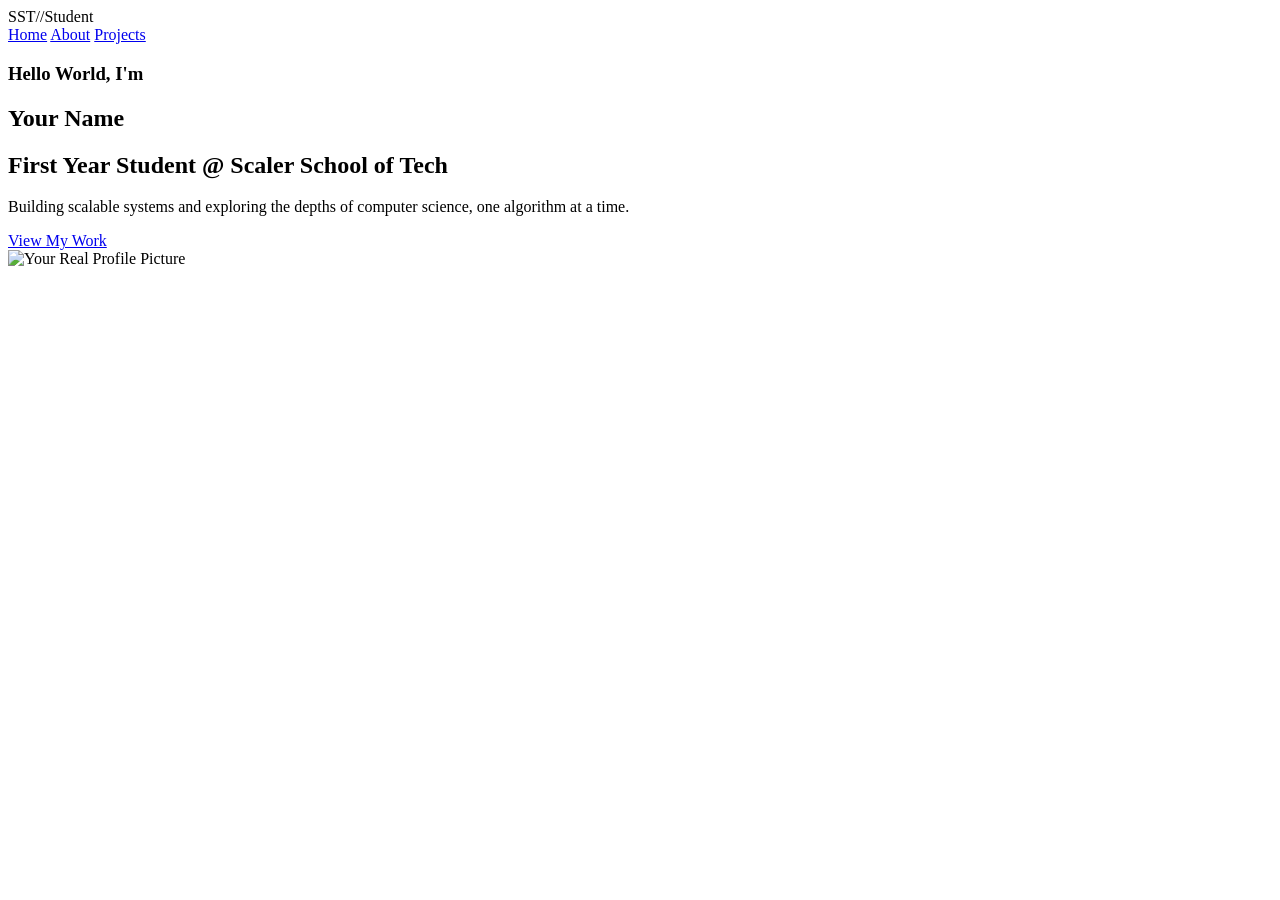
==== portfolio.html @ bccd1a0b "Rename portfolio to portfolio.html" ====
<!DOCTYPE html>
<html lang="en">
<head>
    <meta charset="UTF-8">
    <meta name="viewport" content="width=device-width, initial-scale=1.0">
    <title>My Tech Portfolio | SST</title>
    <link rel="stylesheet" href="style.css">
    <!-- Font for a clean, tech aesthetic -->
    <link href="https://googleapis.com" rel="stylesheet">
</head>
<body>

    <!-- Header / Navbar -->
    <header class="navbar">
        <div class="logo">SST<span>//</span>Student</div>
        <nav>
            <a href="#hero">Home</a>
            <a href="#about">About</a>
            <a href="#projects">Projects</a>
        </nav>
    </header>

    <!-- Hero Section -->
    <section id="hero" class="hero-section">
        <div class="hero-content">
            <h3>Hello World, I'm</h3>
            <h1 class="neon-text">Your Name</h1>
            <h2 class="typing-animation">First Year Student @ Scaler School of Tech</h2>
            <p>Building scalable systems and exploring the depths of computer science, one algorithm at a time.</p>
            <a href="#projects" class="btn-neon">View My Work</a>
        </div>
        
        <!-- Image Container for your real picture -->
        <div class="hero-image-wrapper">
            <div class="image-glow-effect">
                <!-- Replace 'your-profile.jpg' with your real picture filename -->
                <img src="your-profile.jpg" alt="Your Real Profile Picture" class="profile-img">
            </div>
        </div>
    </section>

</body>
</html>
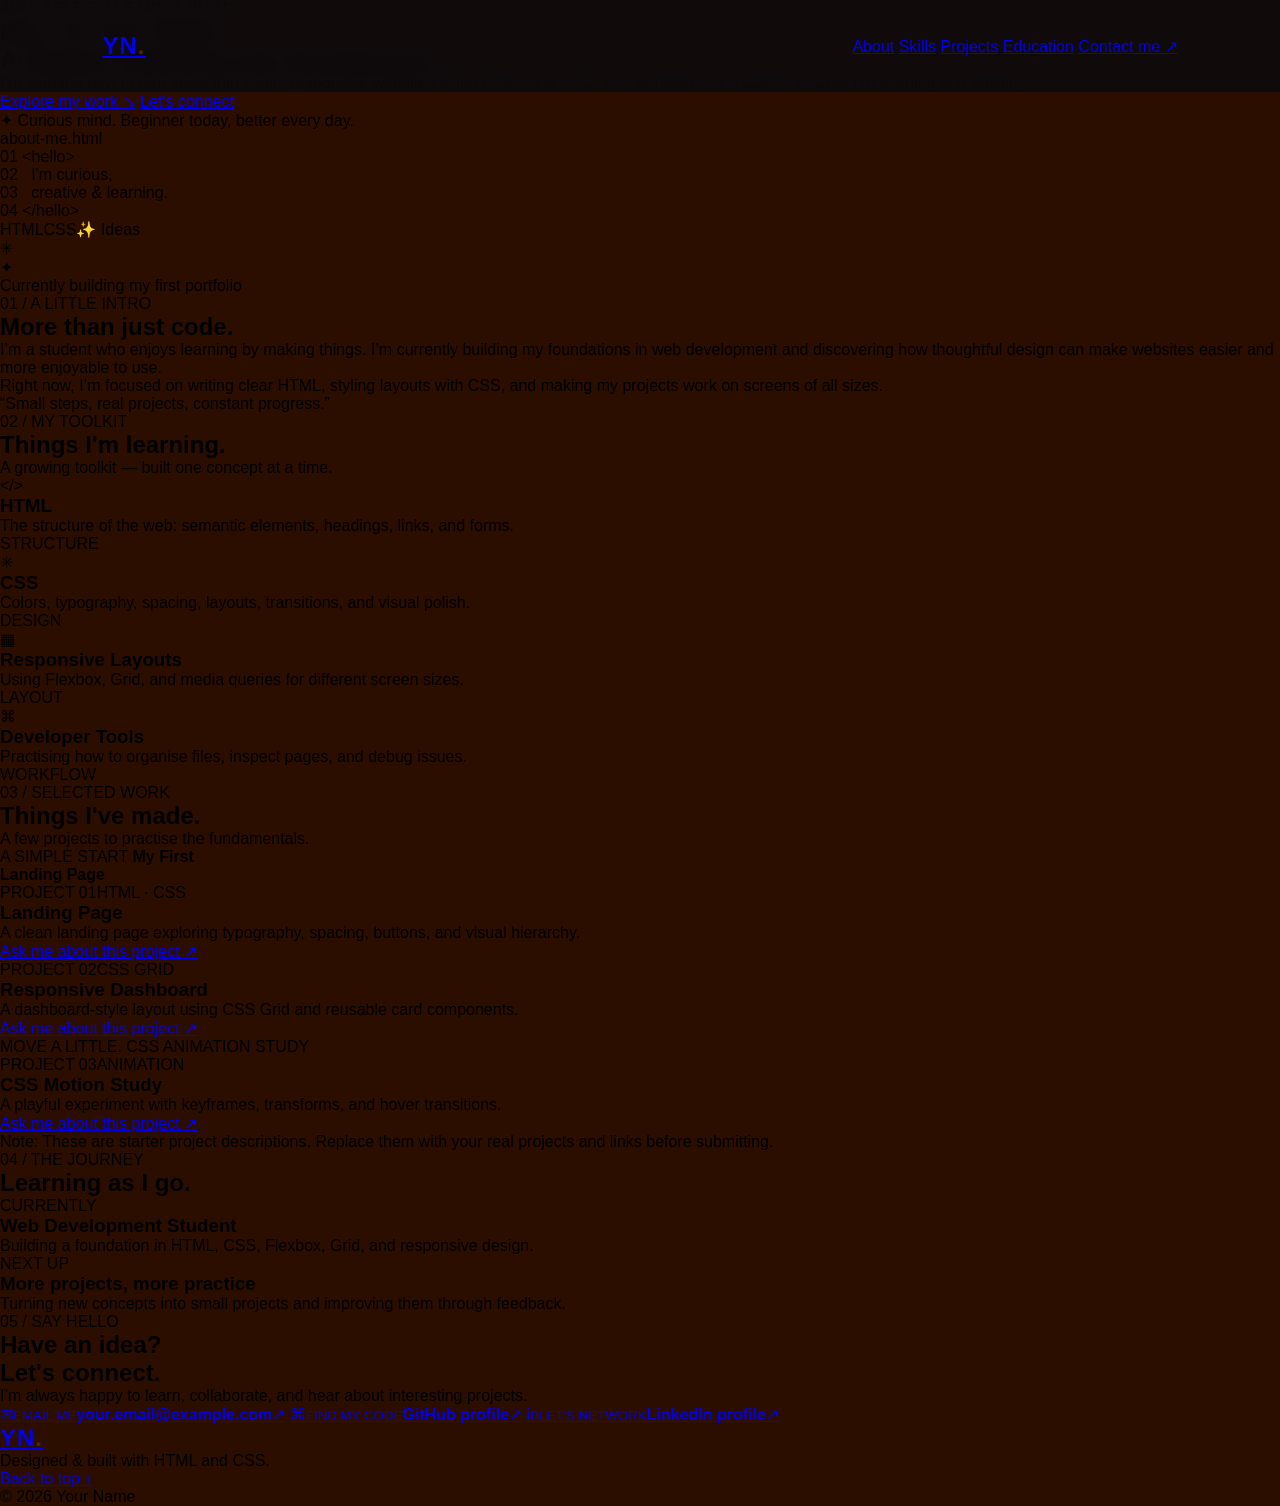
==== commit 718c0ad8: "Update portfolio.html" ====
--- a/portfolio.html
+++ b/portfolio.html
@@ -1,43 +1,224 @@
 <!DOCTYPE html>
 <html lang="en">
 <head>
-    <meta charset="UTF-8">
-    <meta name="viewport" content="width=device-width, initial-scale=1.0">
-    <title>My Tech Portfolio | SST</title>
-    <link rel="stylesheet" href="style.css">
-    <!-- Font for a clean, tech aesthetic -->
-    <link href="https://googleapis.com" rel="stylesheet">
+  <meta charset="UTF-8">
+  <meta name="viewport" content="width=device-width, initial-scale=1.0">
+  <meta name="description" content="Personal portfolio of a web development student.">
+  <title>Your Name | Portfolio</title>
+  <link rel="stylesheet" href="portfolio.css">
 </head>
 <body>
-
-    <!-- Header / Navbar -->
-    <header class="navbar">
-        <div class="logo">SST<span>//</span>Student</div>
-        <nav>
-            <a href="#hero">Home</a>
-            <a href="#about">About</a>
-            <a href="#projects">Projects</a>
-        </nav>
-    </header>
-
-    <!-- Hero Section -->
-    <section id="hero" class="hero-section">
-        <div class="hero-content">
-            <h3>Hello World, I'm</h3>
-            <h1 class="neon-text">Your Name</h1>
-            <h2 class="typing-animation">First Year Student @ Scaler School of Tech</h2>
-            <p>Building scalable systems and exploring the depths of computer science, one algorithm at a time.</p>
-            <a href="#projects" class="btn-neon">View My Work</a>
-        </div>
-        
-        <!-- Image Container for your real picture -->
-        <div class="hero-image-wrapper">
-            <div class="image-glow-effect">
-                <!-- Replace 'your-profile.jpg' with your real picture filename -->
-                <img src="your-profile.jpg" alt="Your Real Profile Picture" class="profile-img">
+  <header class="site-header">
+    <nav class="navbar container" aria-label="Main navigation">
+      <a class="logo" href="#home">YN<span>.</span></a>
+      <div class="nav-links">
+        <a href="#about">About</a>
+        <a href="#skills">Skills</a>
+        <a href="#projects">Projects</a>
+        <a href="#education">Education</a>
+        <a class="nav-cta" href="#contact">Contact me ↗</a>
+      </div>
+    </nav>
+  </header>
+
+  <main>
+    <section class="hero container" id="home">
+      <div class="hero-copy">
+        <p class="eyebrow"><span class="status-dot"></span> AVAILABLE TO LEARN & BUILD</p>
+        <h1>Hey, I'm <span class="gradient-text">Your Name.</span></h1>
+        <h2>A student exploring <span class="accent">web development</span>.</h2>
+        <p class="hero-description">
+          I’m learning how to turn ideas into clean, responsive websites using HTML and CSS.
+          This portfolio is a snapshot of what I’m learning and building.
+        </p>
+        <div class="hero-actions">
+          <a class="button button-primary" href="#projects">Explore my work <span>↘</span></a>
+          <a class="button button-secondary" href="#contact">Let's connect</a>
+        </div>
+        <div class="hero-note"><span>✦</span> Curious mind. Beginner today, better every day.</div>
+      </div>
+
+      <div class="hero-art" aria-label="Decorative code card">
+        <div class="orbit orbit-one"></div>
+        <div class="orbit orbit-two"></div>
+        <div class="profile-card">
+          <div class="window-bar"><span></span><span></span><span></span><p>about-me.html</p></div>
+          <div class="code-content">
+            <p><span class="code-muted">01</span> <span class="code-purple">&lt;hello&gt;</span></p>
+            <p><span class="code-muted">02</span> &nbsp; I'm <span class="code-green">curious</span>,</p>
+            <p><span class="code-muted">03</span> &nbsp; creative &amp; learning.</p>
+            <p><span class="code-muted">04</span> <span class="code-purple">&lt;/hello&gt;</span></p>
+            <div class="code-divider"></div>
+            <div class="mini-tags"><span>HTML</span><span>CSS</span><span>✨ Ideas</span></div>
+          </div>
+          <div class="floating-star star-one">✳</div>
+          <div class="floating-star star-two">✦</div>
+        </div>
+        <div class="art-caption"><span class="caption-line"></span> Currently building my first portfolio</div>
+      </div>
+    </section>
+
+    <section class="section container" id="about">
+      <div class="section-heading">
+        <p class="eyebrow">01 / A LITTLE INTRO</p>
+        <h2>More than just <span class="gradient-text">code.</span></h2>
+      </div>
+      <div class="about-grid">
+        <div class="about-lead">
+          <p>I’m a student who enjoys learning by making things. I’m currently building my foundations in web development and discovering how thoughtful design can make websites easier and more enjoyable to use.</p>
+        </div>
+        <div class="about-detail">
+          <p>Right now, I’m focused on writing clear HTML, styling layouts with CSS, and making my projects work on screens of all sizes.</p>
+          <p class="quote">“Small steps, real projects, constant progress.”</p>
+        </div>
+      </div>
+    </section>
+
+    <section class="section skills-section" id="skills">
+      <div class="container">
+        <div class="section-heading">
+          <p class="eyebrow">02 / MY TOOLKIT</p>
+          <h2>Things I'm <span class="gradient-text">learning.</span></h2>
+          <p class="section-subtitle">A growing toolkit — built one concept at a time.</p>
+        </div>
+        <div class="skills-grid">
+          <article class="skill-card">
+            <div class="skill-icon html-icon">&lt;/&gt;</div>
+            <h3>HTML</h3>
+            <p>The structure of the web: semantic elements, headings, links, and forms.</p>
+            <span class="skill-label">STRUCTURE</span>
+          </article>
+          <article class="skill-card">
+            <div class="skill-icon css-icon">✳</div>
+            <h3>CSS</h3>
+            <p>Colors, typography, spacing, layouts, transitions, and visual polish.</p>
+            <span class="skill-label">DESIGN</span>
+          </article>
+          <article class="skill-card">
+            <div class="skill-icon layout-icon">▦</div>
+            <h3>Responsive Layouts</h3>
+            <p>Using Flexbox, Grid, and media queries for different screen sizes.</p>
+            <span class="skill-label">LAYOUT</span>
+          </article>
+          <article class="skill-card">
+            <div class="skill-icon tools-icon">⌘</div>
+            <h3>Developer Tools</h3>
+            <p>Practising how to organise files, inspect pages, and debug issues.</p>
+            <span class="skill-label">WORKFLOW</span>
+          </article>
+        </div>
+      </div>
+    </section>
+
+    <section class="section container" id="projects">
+      <div class="section-heading project-heading">
+        <div>
+          <p class="eyebrow">03 / SELECTED WORK</p>
+          <h2>Things I've <span class="gradient-text">made.</span></h2>
+        </div>
+        <p class="section-subtitle">A few projects to practise the fundamentals.</p>
+      </div>
+      <div class="projects-grid">
+        <article class="project-card">
+          <div class="project-preview preview-one">
+            <div class="preview-browser"><span></span><span></span><span></span></div>
+            <div class="preview-content">
+              <span class="preview-label">A SIMPLE START</span>
+              <strong>My First<br>Landing Page</strong>
+              <div class="preview-button"></div>
             </div>
-        </div>
-    </section>
-
+            <div class="preview-circle"></div>
+          </div>
+          <div class="project-info">
+            <div class="project-meta"><span>PROJECT 01</span><span>HTML · CSS</span></div>
+            <h3>Landing Page</h3>
+            <p>A clean landing page exploring typography, spacing, buttons, and visual hierarchy.</p>
+            <a class="text-link" href="#contact">Ask me about this project <span>↗</span></a>
+          </div>
+        </article>
+
+        <article class="project-card">
+          <div class="project-preview preview-two">
+            <div class="preview-browser"><span></span><span></span><span></span></div>
+            <div class="mini-dashboard">
+              <div class="dash-sidebar"></div>
+              <div class="dash-main"><div class="dash-title"></div><div class="dash-cards"><i></i><i></i><i></i></div><div class="dash-chart"></div></div>
+            </div>
+          </div>
+          <div class="project-info">
+            <div class="project-meta"><span>PROJECT 02</span><span>CSS GRID</span></div>
+            <h3>Responsive Dashboard</h3>
+            <p>A dashboard-style layout using CSS Grid and reusable card components.</p>
+            <a class="text-link" href="#contact">Ask me about this project <span>↗</span></a>
+          </div>
+        </article>
+
+        <article class="project-card">
+          <div class="project-preview preview-three">
+            <div class="motion-shape shape-a"></div>
+            <div class="motion-shape shape-b"></div>
+            <div class="motion-shape shape-c"></div>
+            <span class="motion-label">MOVE A LITTLE.</span>
+            <span class="motion-label motion-label-bottom">CSS ANIMATION STUDY</span>
+          </div>
+          <div class="project-info">
+            <div class="project-meta"><span>PROJECT 03</span><span>ANIMATION</span></div>
+            <h3>CSS Motion Study</h3>
+            <p>A playful experiment with keyframes, transforms, and hover transitions.</p>
+            <a class="text-link" href="#contact">Ask me about this project <span>↗</span></a>
+          </div>
+        </article>
+      </div>
+      <p class="project-note">Note: These are starter project descriptions. Replace them with your real projects and links before submitting.</p>
+    </section>
+
+    <section class="section education-section" id="education">
+      <div class="container education-grid">
+        <div class="section-heading">
+          <p class="eyebrow">04 / THE JOURNEY</p>
+          <h2>Learning as <span class="gradient-text">I go.</span></h2>
+        </div>
+        <div class="timeline">
+          <div class="timeline-item">
+            <span class="timeline-dot"></span>
+            <p class="timeline-date">CURRENTLY</p>
+            <h3>Web Development Student</h3>
+            <p>Building a foundation in HTML, CSS, Flexbox, Grid, and responsive design.</p>
+          </div>
+          <div class="timeline-item">
+            <span class="timeline-dot"></span>
+            <p class="timeline-date">NEXT UP</p>
+            <h3>More projects, more practice</h3>
+            <p>Turning new concepts into small projects and improving them through feedback.</p>
+          </div>
+        </div>
+      </div>
+    </section>
+
+    <section class="section container contact-section" id="contact">
+      <div class="contact-panel">
+        <div class="contact-copy">
+          <p class="eyebrow">05 / SAY HELLO</p>
+          <h2>Have an idea?<br><span class="gradient-text">Let's connect.</span></h2>
+          <p>I’m always happy to learn, collaborate, and hear about interesting projects.</p>
+        </div>
+        <div class="contact-links">
+          <!-- Replace these example links with your own details. -->
+          <a href="mailto:your.email@example.com" class="contact-link"><span class="contact-symbol">✉</span><span><small>EMAIL ME</small><strong>your.email@example.com</strong></span><span class="link-arrow">↗</span></a>
+          <a href="https://github.com/" target="_blank" rel="noopener noreferrer" class="contact-link"><span class="contact-symbol">⌘</span><span><small>FIND MY CODE</small><strong>GitHub profile</strong></span><span class="link-arrow">↗</span></a>
+          <a href="https://www.linkedin.com/" target="_blank" rel="noopener noreferrer" class="contact-link"><span class="contact-symbol">in</span><span><small>LET'S NETWORK</small><strong>LinkedIn profile</strong></span><span class="link-arrow">↗</span></a>
+        </div>
+      </div>
+    </section>
+  </main>
+
+  <footer class="site-footer">
+    <div class="container footer-inner">
+      <a class="logo" href="#home">YN<span>.</span></a>
+      <p>Designed & built with HTML and CSS.</p>
+      <a href="#home" class="back-top">Back to top ↑</a>
+      <p class="copyright">© 2026 Your Name</p>
+    </div>
+  </footer>
 </body>
 </html>
--- a/portfolio.css
+++ b/portfolio.css
@@ -0,0 +1,205 @@
+
+
+/* --- Global Reset & Variables --- */
+* {
+    margin: 0;
+    padding: 0;
+    box-sizing: border-box;
+    font-family: 'Poppins', sans-serif;
+    scroll-behavior: smooth;
+}
+
+:root {
+    --bg-color: #2c0e01;
+    --card-bg: #b37826;
+    --neon-red: #56200e;
+    --neon-glow: rgba(255, 0, 127, 0.6);
+    --text-black: #ffffff;
+    --text-back: #a5a5b0;
+}
+
+body {
+    background-color: var(--bg-color);
+    color: var(--text-white);
+    overflow-x: hidden;
+}
+
+/* --- Navigation Bar --- */
+.navbar {
+    display: flex;
+    justify-content: space-between;
+    align-items: center;
+    padding: 2rem 8%;
+    background: rgba(11, 11, 14, 0.8);
+    backdrop-filter: blur(10px);
+    position: fixed;
+    width: 100%;
+    top: 0;
+    z-index: 100;
+}
+
+.logo {
+    font-size: 1.5rem;
+    font-weight: 800;
+    letter-spacing: 1px;
+}
+
+.logo span {
+    color: var(--neon-red);
+}
+
+.navbar nav a {
+    color: var(--text-black);
+    text-decoration: none;
+    margin-left: 2rem;
+    font-weight: 400;
+    transition: 0.3s ease;
+}
+
+.navbar nav a:hover {
+    color: var(--neon-red);
+    text-shadow: 0 0 10px var(--neon-glow);
+}
+
+/* --- Hero Section --- */
+.hero-section {
+    min-height: 100vh;
+    display: flex;
+    align-items: center;
+    justify-content: space-between;
+    padding: 0 8%;
+    gap: 2rem;
+}
+
+.hero-content {
+    max-width: 600px;
+}
+
+.hero-content h3 {
+    font-size: 1.2rem;
+    color: var(--text-black);
+    font-weight: 400;
+    margin-bottom: 0.5rem;
+}
+
+.hero-content h1 {
+    font-size: 4rem;
+    font-weight: 800;
+    margin-bottom: 1rem;
+}
+
+/* Neon Glow Effect */
+.neon-text {
+    color: var(--text-black);
+    text-shadow: 0 0 10px var(--neon-glow), 0 0 30px var(--neon-glow);
+}
+
+.hero-content p {
+    color: var(--text-black);
+    font-size: 1rem;
+    line-height: 1.6;
+    margin-bottom: 2rem;
+}
+
+/* --- CSS Typing Animation --- */
+.typing-animation {
+    font-size: 1.5rem;
+    color: var(--neon-red);
+    font-weight: 600;
+    margin-bottom: 1rem;
+    white-space: nowrap;
+    overflow: hidden;
+    border-right: 3px solid var(--neon-red);
+    width: 100%;
+    animation: typing 3.5s steps(40, end), blink-caret 0.75s step-end infinite;
+}
+
+@keyframes typing {
+    from { width: 0 }
+    to { width: 100% }
+}
+
+@keyframes blink-caret {
+    from, to { border-color: transparent }
+    50% { border-color: var(--neon-red); }
+}
+
+/* --- Neon Button --- */
+.btn-neon {
+    display: inline-block;
+    padding: 0.8rem 2.2rem;
+    color: var(--neon-red);
+    border: 2px solid var(--neon-pink);
+    text-decoration: none;
+    font-weight: 600;
+    border-radius: 4px;
+    transition: 0.4s ease;
+    box-shadow: 0 0 10px rgba(255, 0, 127, 0.2);
+}
+
+.btn-neon:hover {
+    background: var(--neon-red);
+    color: var(--bg-color);
+    box-shadow: 0 0 25px var(--neon-red);
+}
+
+/* --- Image & Ambient Shadow Animations --- */
+.hero-image-wrapper {
+    position: relative;
+    display: flex;
+    justify-content: center;
+    align-items: center;
+}
+
+.image-glow-effect {
+    position: relative;
+    width: 320px;
+    height: 320px;
+    border-radius: 50%;
+    padding: 5px;
+    background: linear-gradient(45deg, var(--neon-red), #ff00ff);
+    animation: float 4s ease-in-out infinite;
+    box-shadow: 0 0 30px var(--neon-glow);
+}
+
+.profile-img {
+    width: 100%;
+    height: 100%;
+    object-fit: cover;
+    border-radius: 50%;
+    border: 4px solid var(--bg-color);
+    background: var(--card-bg);
+}
+
+/* Subtle Floating Animation */
+@keyframes float {
+    0% {
+        transform: translateY(0px);
+        box-shadow: 0 0 30px var(--neon-glow);
+    }
+    50% {
+        transform: translateY(-15px);
+        box-shadow: 0 0 45px rgba(255, 0, 127, 0.9);
+    }
+    100% {
+        transform: translateY(0px);
+        box-shadow: 0 0 30px var(--neon-glow);
+    }
+}
+
+/* --- Responsive Adjustments --- */
+@media (max-width: 968px) {
+    .hero-section {
+        flex-direction: column-reverse;
+        justify-content: center;
+        text-align: center;
+        padding-top: 8rem;
+    }
+    .typing-animation {
+        font-size: 1.2rem;
+    }
+    .hero-content h1 {
+        font-size: 3rem;
+    }
+}
+
